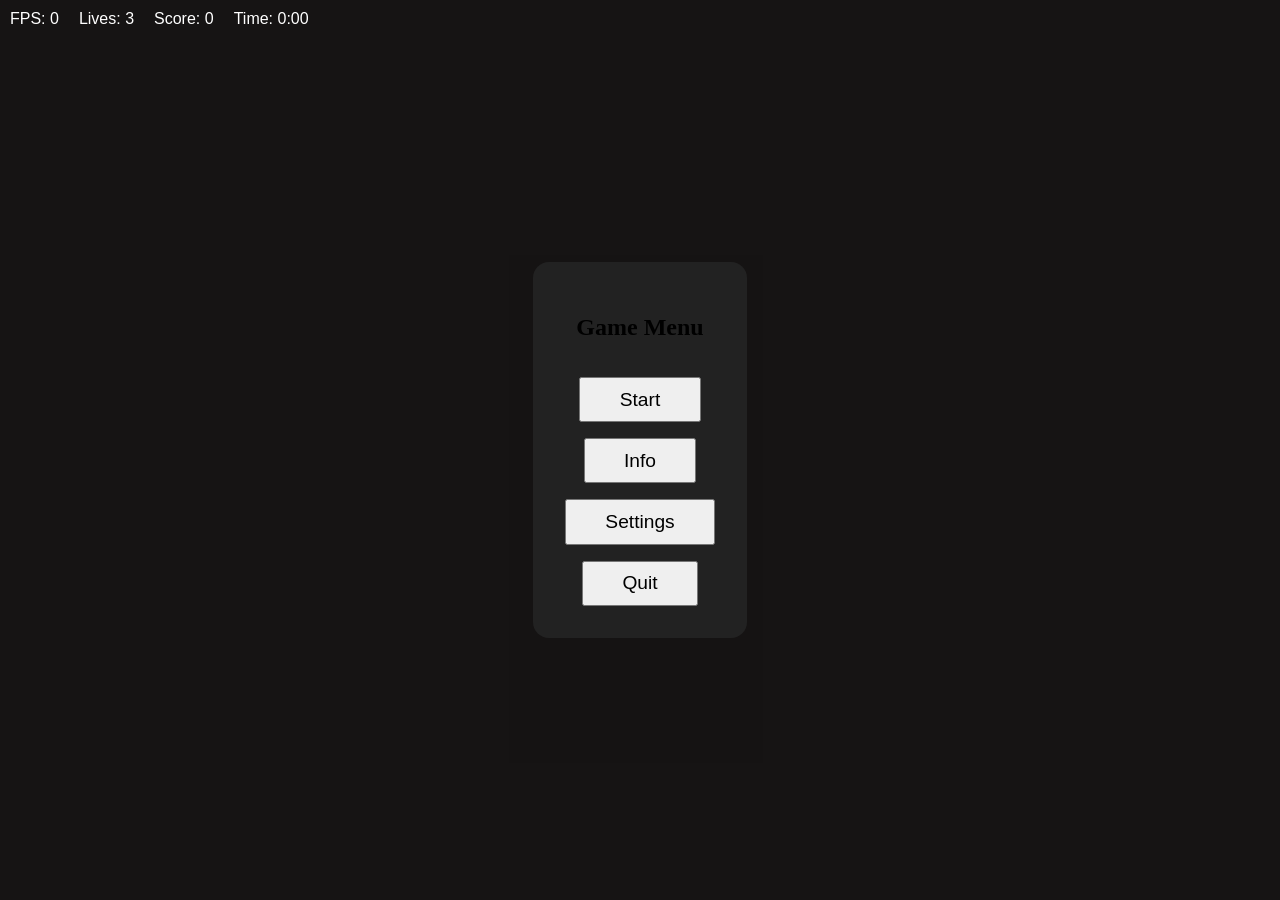
==== public/index.html @ 15c92652 "MainMenu/PauseMenu && RestartLogic" ====
<!DOCTYPE html>
<html lang="en">

<head>
    <meta charset="UTF-8">
    <meta name="viewport" content="width=device-width, initial-scale=1.0">
    <title>Document</title>
    <link rel="stylesheet" href="bomber.css">

</head>

<body>

    <div id="menu" class="menu">
        <div id="mainMenu" class="menu-panel">
            <h2>Game Menu</h2>
            <button id="startBtn">Start</button>
            <button id="infoBtn">Info</button>
            <button id="settingsBtn">Settings</button>
            <button id="quitBtn">Quit</button>
        </div>
        <div id="pauseMenu" class="menu-panel" style="display:none;">
            <h2>Paused</h2>
            <button id="continueBtn">Continue</button>
            <button id="restartBtn">Restart</button>
            <button id="mainMenuBtn">Main Menu</button>
            <button id="infoPauseBtn">Info</button>
        </div>
    </div>
    <div id="hud">
        <span id="fps">FPS: 0</span>
        <span id="lives">Lives: 3</span>
        <span id="score">Score: 0</span>
        <span id="timer">Time: 0:00</span>
    </div>


    <div id="game"></div>
    <script type="module" src="./main.js"></script>


</body>

</html>
---- public/bomber.css ----
body {
  display: flex;
  justify-content: center;
  /* horizontal center */
  align-items: center;
  /* vertical center */
  height: 100vh;
  /* full viewport height */
  margin: 0;
  /* remove default body margin */
  background: #494242;
  /* optional: dark background */
}

#game {
  display: grid;
  position: relative;
  --cols: 19;
  --rows: 21;
  grid-template-columns: repeat(var(--cols), 32px);
  grid-template-rows: repeat(var(--rows), 32px);
}

.tile {
  width: 32px;
  height: 32px;
  background-size: cover;
}

#hud {
  position: absolute;
  top: 10px;
  left: 10px;
  color: white;
  font-family: sans-serif;
  font-size: 16px;
  z-index: 1000;
  display: flex;
  gap: 20px;
}


.wall {
  background-image: url("images/rock.png");
}

.brick {
  background-image: url("images/bricks.png");
}

.floor {
  background-color: rgb(59, 63, 66);
}


.bomber {
  background-image: url("images/BombermanRight.png");
}

.ghost-blue {
  background-image: url("images/blueGhost.png");
}

.ghost-red {
  background-image: url("images/enemy1.png");
}

.ghost-pink {
  background-image: url("images/enemy2.png");
}

.ghost-orange {
  background-image: url("images/enemy3.png");
}

.cherry {
  background-image: url("images/cherry.png");
}

.apple {
  background-image: url("images/apple.png");
}

.banana {
  background-image: url("images/banana.png");
}

.key {
  background-image: url("images/key.png");
}

.port {
  background-image: url("images/port.png");
}

.bomb {
  background-image: url("images/bomb.png");
}


.explosion {
  background-image: url("images/explosion.png");
}


.menu {
  position: fixed;
  top: 0;
  left: 0;
  right: 0;
  bottom: 0;
  background: rgba(0, 0, 0, 0.7);
  display: flex;
  align-items: center;
  justify-content: center;
  z-index: 100;
}

.menu-panel {
  background: #222;
  padding: 2em;
  border-radius: 1em;
  display: flex;
  flex-direction: column;
  gap: 1em;
  align-items: center;
}

.menu button {
  padding: 0.5em 2em;
  font-size: 1.2em;
}
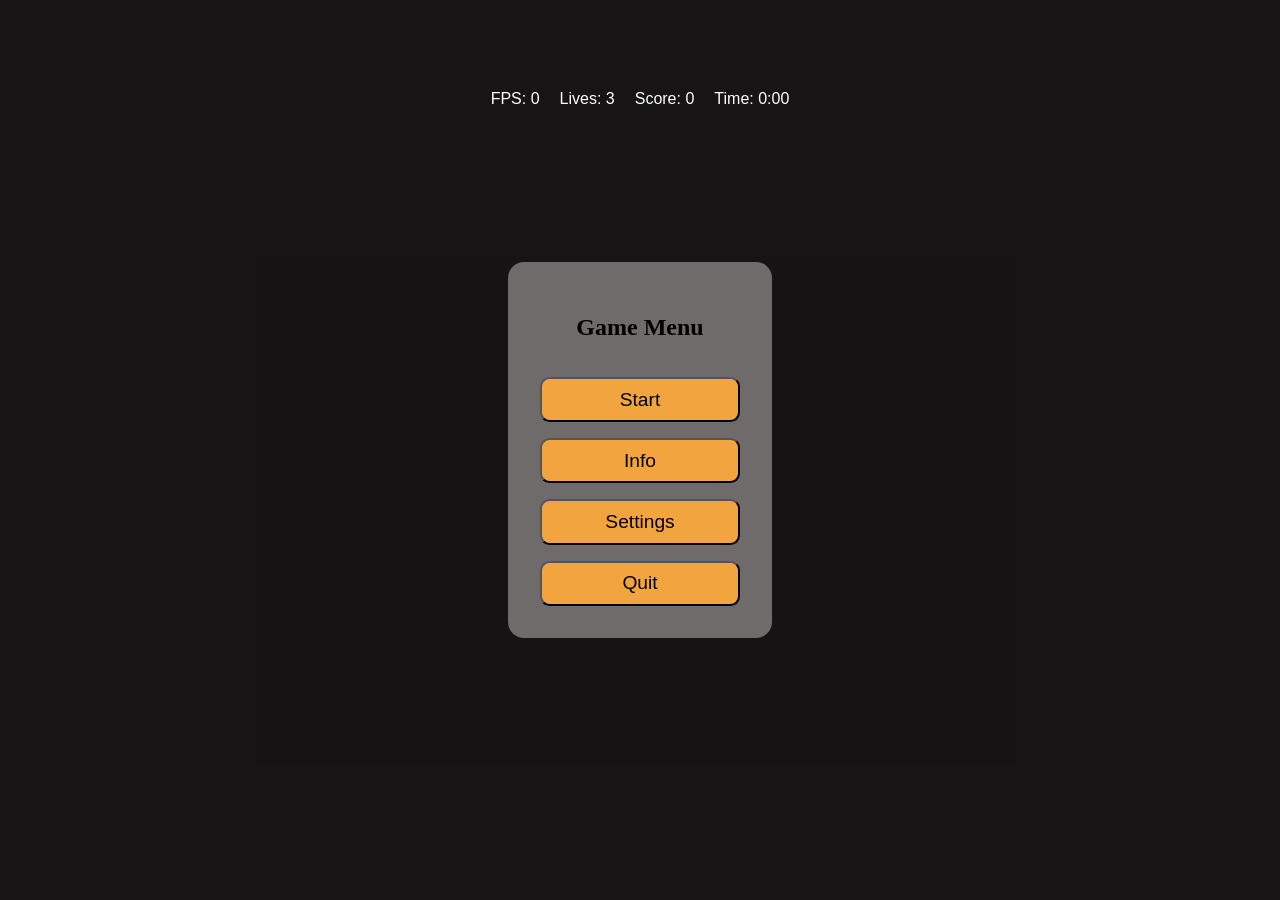
==== commit d5a1a3ec: "settings menu" ====
--- a/public/index.html
+++ b/public/index.html
@@ -33,6 +33,27 @@
         <span id="score">Score: 0</span>
         <span id="timer">Time: 0:00</span>
     </div>
+    <div id="settingsMenu" class="modal">
+        <div class="modal-content">
+            <h2>Settings</h2>
+            <div class="difficulty">
+                <p class="difficulty-title">Select Difficulty</p>
+                <div class="difficulty-buttons">
+                    <button class="difficultyBtn" data-level="easy">Easy</button>
+                    <button class="difficultyBtn" data-level="medium">Medium</button>
+                    <button class="difficultyBtn" data-level="hard">Hard</button>
+                </div> 
+            </div>
+
+            <div class="audio-settings">
+                <button id="muteBtn">
+                    <img id="muteIcon" src="enable-sound.png" alt="Mute/Unmute">
+                </button>
+                <input type="range" id="volumeSlider" min="0" max="100" value="50">
+            </div>
+            <button id="backBtn">Back</button>
+        </div>
+    </div>
 
 
     <div id="game"></div>
--- a/public/bomber.css
+++ b/public/bomber.css
@@ -1,132 +1,265 @@
-body {
-  display: flex;
-  justify-content: center;
-  /* horizontal center */
-  align-items: center;
-  /* vertical center */
-  height: 100vh;
-  /* full viewport height */
-  margin: 0;
-  /* remove default body margin */
-  background: #494242;
-  /* optional: dark background */
-}
-
-#game {
-  display: grid;
-  position: relative;
-  --cols: 19;
-  --rows: 21;
-  grid-template-columns: repeat(var(--cols), 32px);
-  grid-template-rows: repeat(var(--rows), 32px);
-}
-
-.tile {
-  width: 32px;
-  height: 32px;
-  background-size: cover;
-}
-
-#hud {
-  position: absolute;
-  top: 10px;
-  left: 10px;
-  color: white;
-  font-family: sans-serif;
-  font-size: 16px;
-  z-index: 1000;
-  display: flex;
-  gap: 20px;
-}
-
-
-.wall {
-  background-image: url("images/rock.png");
-}
-
-.brick {
-  background-image: url("images/bricks.png");
-}
-
-.floor {
-  background-color: rgb(59, 63, 66);
-}
-
-
-.bomber {
-  background-image: url("images/BombermanRight.png");
-}
-
-.ghost-blue {
-  background-image: url("images/blueGhost.png");
-}
-
-.ghost-red {
-  background-image: url("images/enemy1.png");
-}
-
-.ghost-pink {
-  background-image: url("images/enemy2.png");
-}
-
-.ghost-orange {
-  background-image: url("images/enemy3.png");
-}
-
-.cherry {
-  background-image: url("images/cherry.png");
-}
-
-.apple {
-  background-image: url("images/apple.png");
-}
-
-.banana {
-  background-image: url("images/banana.png");
-}
-
-.key {
-  background-image: url("images/key.png");
-}
-
-.port {
-  background-image: url("images/port.png");
-}
-
-.bomb {
-  background-image: url("images/bomb.png");
-}
-
-
-.explosion {
-  background-image: url("images/explosion.png");
-}
-
-
-.menu {
-  position: fixed;
-  top: 0;
-  left: 0;
-  right: 0;
-  bottom: 0;
-  background: rgba(0, 0, 0, 0.7);
-  display: flex;
-  align-items: center;
-  justify-content: center;
-  z-index: 100;
-}
-
-.menu-panel {
-  background: #222;
-  padding: 2em;
-  border-radius: 1em;
-  display: flex;
-  flex-direction: column;
-  gap: 1em;
-  align-items: center;
-}
-
-.menu button {
-  padding: 0.5em 2em;
-  font-size: 1.2em;
+body {
+  display: flex;
+  justify-content: center;
+  /* horizontal center */
+  align-items: center;
+  /* vertical center */
+  height: 100vh;
+  /* full viewport height */
+  margin: 0;
+  /* remove default body margin */
+  background: #494242;
+  /* optional: dark background */
+}
+
+#game {
+  display: grid;
+  position: relative;
+  --cols: 19;
+  --rows: 21;
+  grid-template-columns: repeat(var(--cols), 32px);
+  grid-template-rows: repeat(var(--rows), 32px);
+}
+
+.tile {
+  width: 32px;
+  height: 32px;
+  background-size: cover;
+}
+
+#hud {
+  position: fixed;
+  top: 10%;
+  color: white;
+  font-family: sans-serif;
+  font-size: 16px;
+  z-index: 1000;
+  display: flex;
+  gap: 20px;
+  align-items: center;
+}
+
+
+.wall {
+  background-image: url("images/rock.png");
+}
+
+.brick {
+  background-image: url("images/bricks.png");
+}
+
+.floor {
+  background-color: rgb(59, 63, 66);
+}
+
+
+.bomber {
+  background-image: url("images/BombermanRight.png");
+}
+
+.ghost-blue {
+  background-image: url("images/blueGhost.png");
+}
+
+.ghost-red {
+  background-image: url("images/enemy1.png");
+}
+
+.ghost-pink {
+  background-image: url("images/enemy2.png");
+}
+
+.ghost-orange {
+  background-image: url("images/enemy3.png");
+}
+
+.cherry {
+  background-image: url("images/cherry.png");
+}
+
+.apple {
+  background-image: url("images/apple.png");
+}
+
+.banana {
+  background-image: url("images/banana.png");
+}
+
+.key {
+  background-image: url("images/key.png");
+}
+
+.port {
+  background-image: url("images/port.png");
+}
+
+.bomb {
+  background-image: url("images/bomb.png");
+}
+
+
+.explosion {
+  background-image: url("images/explosion.png");
+}
+
+
+.menu {
+  position: fixed;
+  top: 0;
+  left: 0;
+  right: 0;
+  bottom: 0;
+  background: rgba(0, 0, 0, 0.7);
+  display: flex;
+  align-items: center;
+  justify-content: center;
+  z-index: 100;
+}
+
+.menu-panel {
+  background: #706b6b;
+  padding: 2em;
+  border-radius: 1em;
+  display: flex;
+  flex-direction: column;
+  gap: 1em;
+  align-items: center;
+}
+
+.menu button {
+  width : 200px;
+  transition: transform 0.2s ease;
+  background-color: #F2A53E;
+  border-radius: 0.5em;
+  padding: 0.5em 2em;
+  font-size: 1.2em;
+}
+
+.menu button:hover {
+  transform: scale(1.05);
+  cursor: pointer;
+  background-color: #365892;
+}
+
+#settingsMenu {
+  display: none; /* hidden until you open it */
+  position: fixed;
+  top: 0;
+  left: 0;
+  width: 100%;
+  height: 100%;
+  background: rgba(0,0,0,0.5); /* dark overlay */
+  z-index: 2000;             /* make sure it’s above your game */
+  justify-content: center;
+  align-items: center;
+}
+
+/* Popup box */
+#settingsMenu .modal-content {
+  background: #666;
+  padding: 20px;
+  border-radius: 10px;
+  text-align: center;
+  min-width: 300px;
+}
+
+.difficulty {
+  margin: 15px 0;
+  display: flex;
+  flex-direction: column;
+  align-items: center;
+  gap: 8px;
+}
+
+.difficulty-title {
+  color: rgb(0, 0, 0);
+  font-size: 22px;
+  font-weight: bold;
+  margin-right: 10px;
+}
+
+.difficulty-buttons {
+  display: flex;
+  gap: 10px;
+  justify-content: center;
+}
+
+.difficultyBtn {
+  width: 150px;
+  height: 40px;
+  padding: 0;
+  border: none;
+  border-radius: 6px;
+  background-color: #F2A53E;
+  color: white;
+  font-size: 16px;
+  cursor: pointer;
+  transition: transform 0.2s ease;
+}
+
+.difficultyBtn:hover {
+  transform: scale(1.05);
+  background-color: #365892;
+}
+
+.audio-settings {
+  display: flex;
+  justify-content: center;
+  align-items: center;
+  gap: 15px;
+  margin: 15px 0;
+}
+
+#audio-settings button,
+#audio-settings input {
+  cursor: pointer;
+}
+
+#muteBtn {
+  width: 80px;
+  height: 40px;
+  border: none;
+  border-radius: 6px;
+  background: #ffa94d;
+  cursor: pointer;
+  display: flex;
+  justify-content: center;
+  align-items: center;
+  transition: background 0.2s ease;
+}
+
+#muteBtn:hover {
+  background: #ff922b;
+}
+
+#muteBtn.muted {
+  background: #ad5e0a; 
+}
+
+#muteBtn img {
+  width: 20px;    /* shrink image */
+  height: 20px;   /* emoji-sized */
+  object-fit: contain; 
+  pointer-events: none; /* ensures clicks work anywhere */
+}
+
+#volumeSlider {
+  width: 150px;
+}
+
+#backBtn {
+  margin-top: 10px;
+  padding: 10px 20px;
+  border: none;
+  border-radius: 6px;
+  background-color: #F2A53E;
+  color: white;
+  font-size: 16px;
+  cursor: pointer;
+  transition: transform 0.2s ease;
+}
+
+#backBtn:hover {
+  transform: scale(1.05);
+  background-color: #365892;
 }
